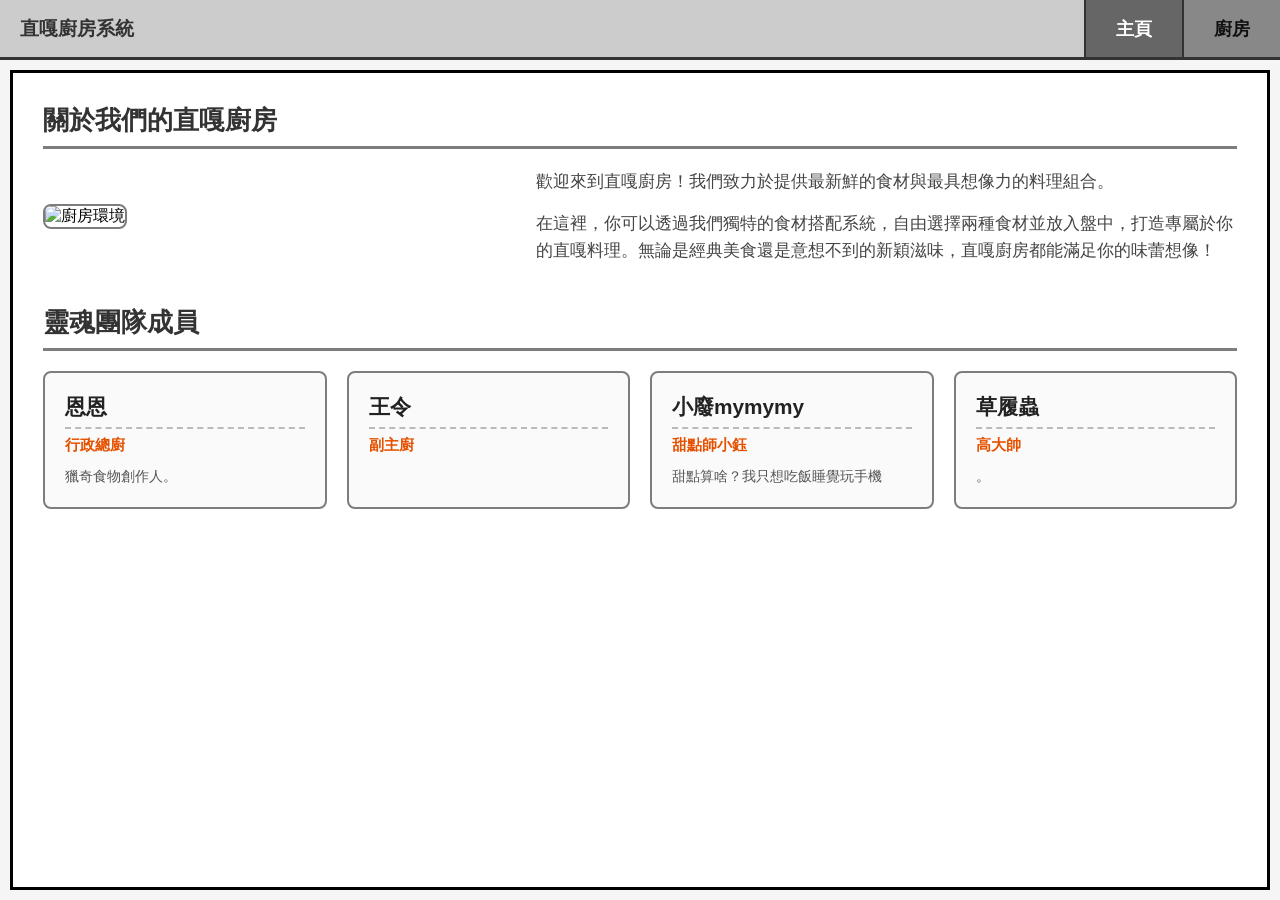
==== index.html @ caa195b2 "first" ====
<!DOCTYPE html>
<html lang="zh-TW">
<head>
    <meta charset="UTF-8">
    <meta name="viewport" content="width=device-width, initial-scale=1.0">
    <title>直嘎廚房 - 主頁介紹</title>
    <link rel="stylesheet" href="ind.css">
</head>
<body>

    <!-- 頂部導覽列 Navbar -->
    <nav class="navbar">
        <div class="nav-title">直嘎廚房系統</div>
        <div class="nav-links">
            <a href="index.html" class="nav-item active">主頁</a>
            <a href="main.html" class="nav-item">廚房</a>
        </div>
    </nav>

    <!-- 主要內容區 -->
    <div class="main-container">
        
        <!-- 廚房簡介區塊 -->
        <section class="intro-section">
            <h2>關於我們的直嘎廚房</h2>
            <div class="intro-content">
                <div class="intro-img-wrapper">
                    <img src="http://googleusercontent.com/image_collection/image_retrieval/9419622212404609653_0" alt="廚房環境" class="intro-img">
                </div>
                <div class="intro-text">
                    <p>歡迎來到直嘎廚房！我們致力於提供最新鮮的食材與最具想像力的料理組合。</p>
                    <p>在這裡，你可以透過我們獨特的食材搭配系統，自由選擇兩種食材並放入盤中，打造專屬於你的直嘎料理。無論是經典美食還是意想不到的新穎滋味，直嘎廚房都能滿足你的味蕾想像！</p>
                </div>
            </div>
        </section>

        <!-- 工作人員名單區塊 -->
        <section class="team-section">
            <h2>靈魂團隊成員</h2>
            <div class="team-grid" id="teamGrid">
                <!-- 由 inde.js 動態生成 4 位成員資料 -->
            </div>
        </section>

    </div>

    <script src="inde.js"></script>
</body>
</html>
---- ind.css ----
/* 全局樣式重置 */
* {
    box-sizing: border-box;
    margin: 0;
    padding: 0;
    font-family: 'Segoe UI', Tahoma, Geneva, Verdana, sans-serif;
}

body {
    background-color: #f5f5f5;
    min-height: 100vh;
    display: flex;
    flex-direction: column;
}

/* 頂部 Navbar */
.navbar {
    background-color: #cccccc;
    height: 60px;
    display: flex;
    justify-content: space-between;
    align-items: center;
    border-bottom: 3px solid #333;
    padding-left: 20px;
}

.nav-title {
    font-size: 1.2rem;
    font-weight: bold;
    color: #333;
}

.nav-links {
    display: flex;
    height: 100%;
}

.nav-item {
    display: flex;
    align-items: center;
    justify-content: center;
    padding: 0 30px;
    background-color: #888888;
    color: #111;
    text-decoration: none;
    font-weight: bold;
    font-size: 1.1rem;
    border-left: 2px solid #333;
    transition: background-color 0.2s;
}

.nav-item:hover, .nav-item.active {
    background-color: #666666;
    color: white;
}

/* 主要內容容器 */
.main-container {
    flex: 1;
    border: 3px solid #000;
    margin: 10px;
    background-color: #ffffff;
    padding: 30px;
    display: flex;
    flex-direction: column;
    gap: 40px;
}

/* 標題共用樣式 */
h2 {
    font-size: 1.6rem;
    color: #333;
    border-bottom: 3px solid #7d7d7d;
    padding-bottom: 8px;
    margin-bottom: 20px;
}

/* 廚房介紹區塊 */
.intro-content {
    display: flex;
    gap: 25px;
    align-items: center;
    flex-wrap: wrap;
}

.intro-img-wrapper {
    flex: 1;
    min-width: 280px;
}

.intro-img {
    width: 100%;
    height: 220px;
    object-fit: cover;
    border-radius: 8px;
    border: 2px solid #7d7d7d;
}

.intro-text {
    flex: 1.5;
    min-width: 280px;
    display: flex;
    flex-direction: column;
    gap: 15px;
    font-size: 1.05rem;
    line-height: 1.6;
    color: #444;
}

/* 工作人員區塊 (無圖片簡潔卡片) */
.team-grid {
    display: grid;
    grid-template-columns: repeat(auto-fit, minmax(220px, 1fr));
    gap: 20px;
}

.team-card {
    border: 2px solid #7d7d7d;
    border-radius: 8px;
    padding: 20px;
    background-color: #fafafa;
    transition: transform 0.2s, box-shadow 0.2s;
    display: flex;
    flex-direction: column;
    justify-content: flex-start;
}

.team-card:hover {
    transform: translateY(-3px);
    box-shadow: 0 4px 12px rgba(0,0,0,0.1);
    border-color: #333;
}

.team-name {
    font-size: 1.3rem;
    font-weight: bold;
    color: #222;
    margin-bottom: 6px;
    border-bottom: 2px dashed #bbb;
    padding-bottom: 6px;
}

.team-role {
    font-size: 0.95rem;
    color: #e65100;
    font-weight: bold;
    margin-bottom: 10px;
}

.team-desc {
    font-size: 0.9rem;
    color: #555;
    line-height: 1.5;
}
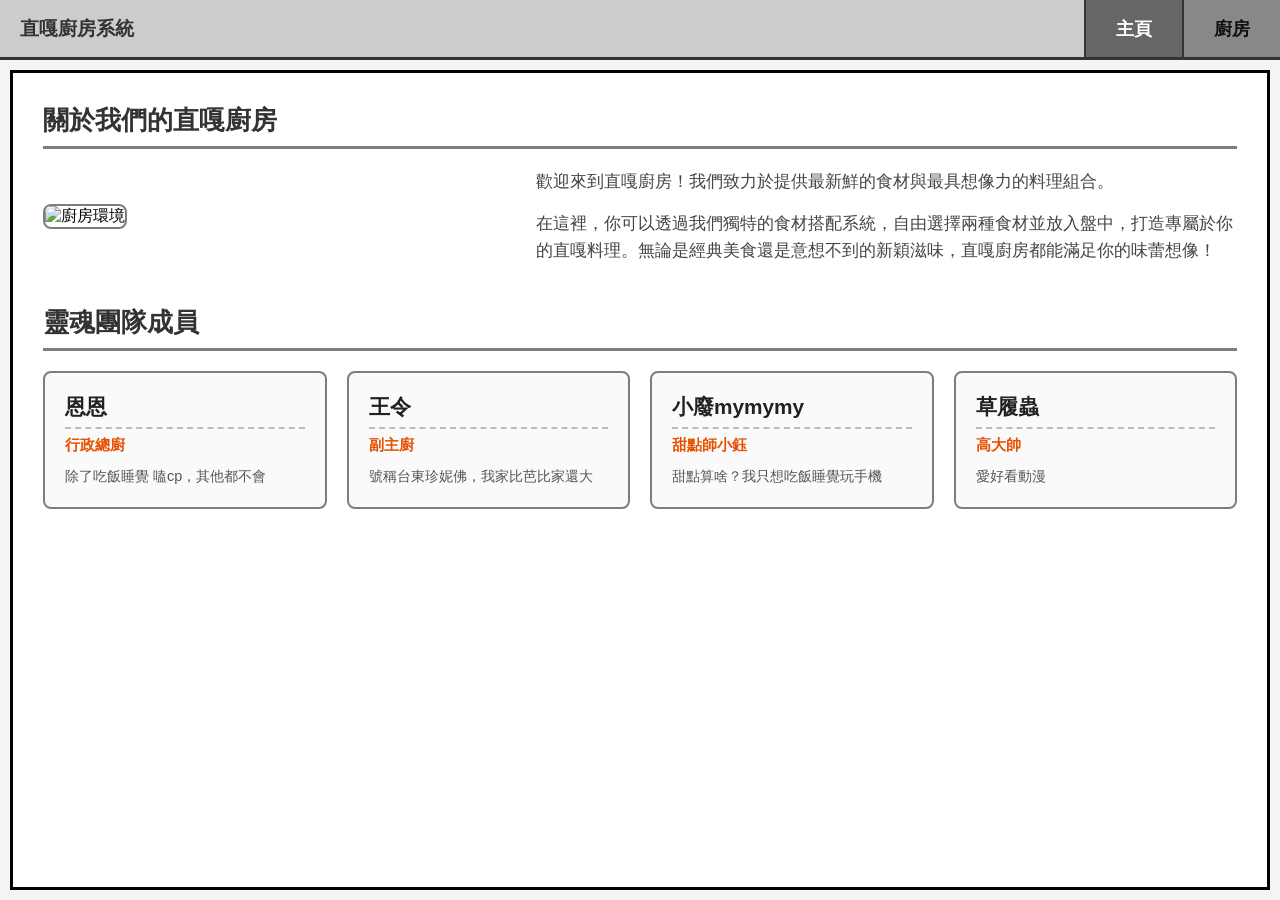
==== commit 9ae0902d: "536753" ====
--- a/index.html
+++ b/index.html
@@ -25,7 +25,7 @@
             <h2>關於我們的直嘎廚房</h2>
             <div class="intro-content">
                 <div class="intro-img-wrapper">
-                    <img src="http://googleusercontent.com/image_collection/image_retrieval/9419622212404609653_0" alt="廚房環境" class="intro-img">
+                    <img src="https://www.sakura-kitchenlife.com.tw/uploads/photos/shares/knowledge/42/IFUN-1_1170x880.jpg" alt="廚房環境" class="intro-img">
                 </div>
                 <div class="intro-text">
                     <p>歡迎來到直嘎廚房！我們致力於提供最新鮮的食材與最具想像力的料理組合。</p>
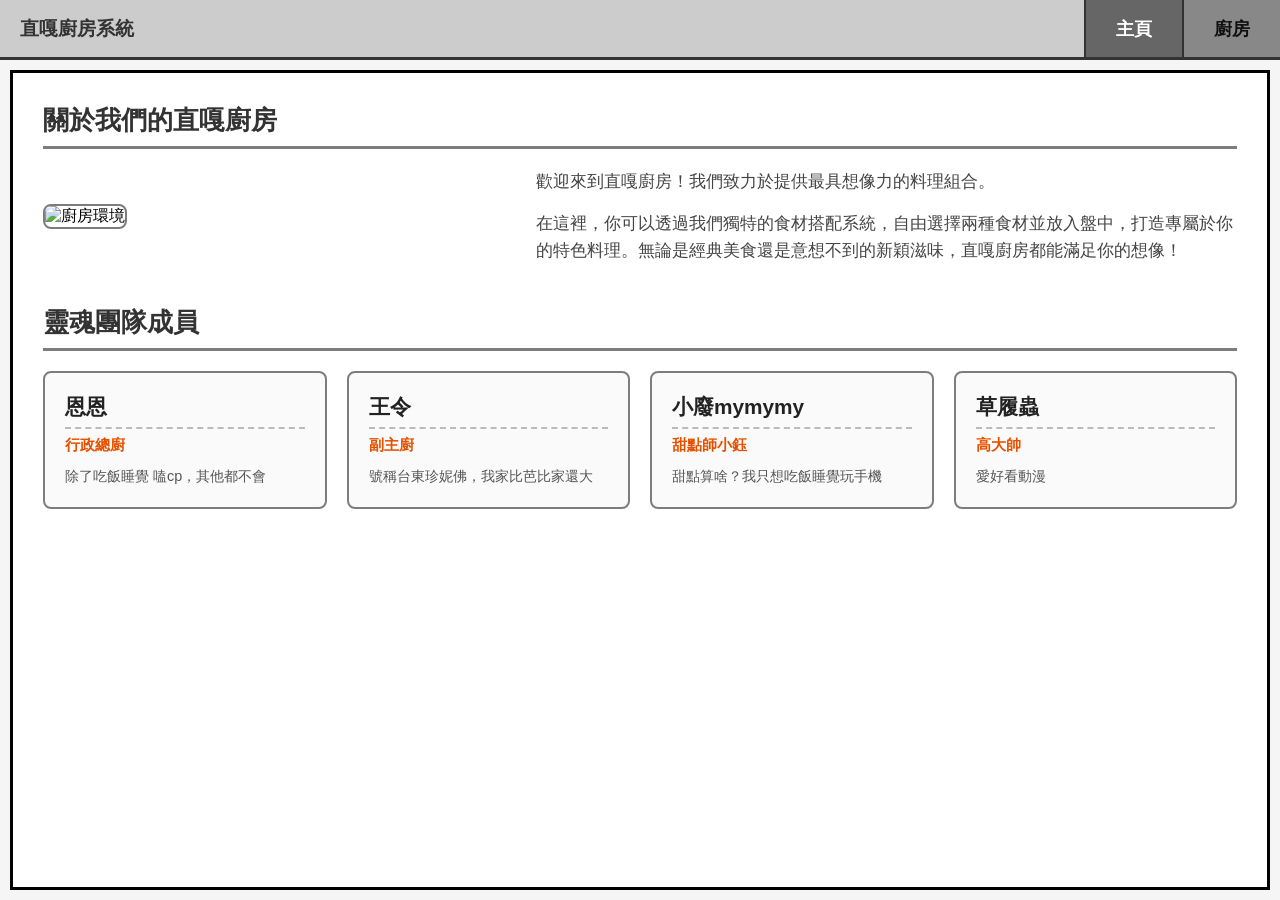
==== commit 4b475726: "final" ====
--- a/index.html
+++ b/index.html
@@ -28,8 +28,8 @@
                     <img src="https://www.sakura-kitchenlife.com.tw/uploads/photos/shares/knowledge/42/IFUN-1_1170x880.jpg" alt="廚房環境" class="intro-img">
                 </div>
                 <div class="intro-text">
-                    <p>歡迎來到直嘎廚房！我們致力於提供最新鮮的食材與最具想像力的料理組合。</p>
-                    <p>在這裡，你可以透過我們獨特的食材搭配系統，自由選擇兩種食材並放入盤中，打造專屬於你的直嘎料理。無論是經典美食還是意想不到的新穎滋味，直嘎廚房都能滿足你的味蕾想像！</p>
+                    <p>歡迎來到直嘎廚房！我們致力於提供最具想像力的料理組合。</p>
+                    <p>在這裡，你可以透過我們獨特的食材搭配系統，自由選擇兩種食材並放入盤中，打造專屬於你的特色料理。無論是經典美食還是意想不到的新穎滋味，直嘎廚房都能滿足你的想像！</p>
                 </div>
             </div>
         </section>
